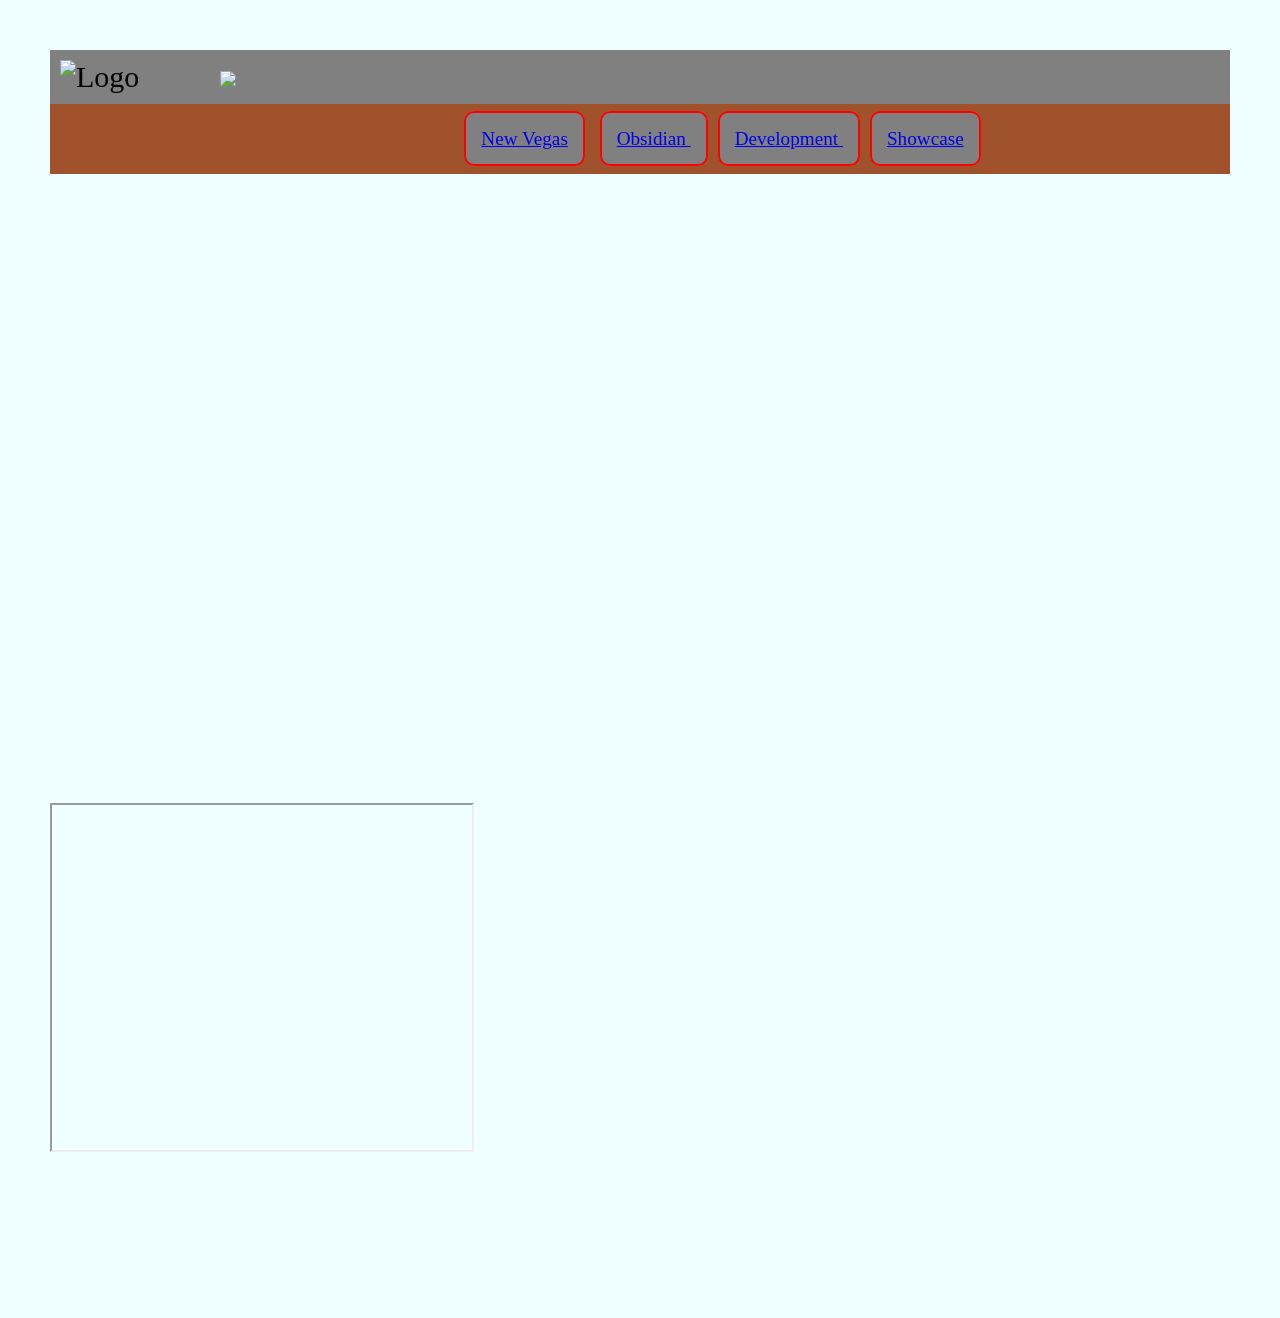
==== fnvobsidian.html @ 2f4359d9 "Initial Commit of Code First load of Web pages" ====
<!doctype html>
<hmtl>
    <head>
    <meta charset="utf-8" />
    <meta name="FalloutNV" content="New Vegas">
    <meta name="keywords" content="obsidian, new vegas, bethesda, fallout">
        
        <title>Fallout New Vegas</title>
                <link rel="stylesheet" type="text/css" href="newvegasstyle.css">
    </head>
    <body>
    <header>
        <img style="float: left; margin-right: 10px;" src="images/fnvrangerlogo.png" alt="Logo" width="150" height="150" class="myImg">
        <img style="float: left: margin-right: 10px;" src="images/fallout-new-vegas-logo-psd-442458.png">
        </header>
        <nav>
        <ul>
              <li id="active"> <a href="fnvobsidian.html"> New Vegas</a></li>
            <li id="active"> <a href="obisdiancompany.html"> Obsidian </a></li>
              <li id="active"> <a href="fnvdevelopment.html"> Development </a></li>
            <li id="active"> <a href="fnvshowcase.html"> Showcase </a></li>
            </ul>
        </nav>
        
        <main>
        <article>
            <h2>Fallout: New Vegas</h2>
            <p>Fallout: New Vegas is a post-apocalyptic action role-playing video game developed by Obsidian Entertainment and published by Bethesda Softworks. It was announced in April 2009 and released for Microsoft Windows, PlayStation 3, and Xbox 360 on October 19, 2010. A spin-off of the Fallout series, the game is set in a post-apocalyptic open world environment that encompasses a region consisting of Arizona, California, and Nevada. It is set in a world that deviated onto an alternate timeline thanks to Atomic Age technology, which eventually led to a global nuclear apocalypse in the year 2077 in an event referred to as "The Great War", caused by a major conflict between the U.S. and China over natural resources. The main story of New Vegas takes place in the year 2281, four years after the events of Fallout 3 and 204 years after the bombs fell. It is not a direct sequel, but does mark the return of several elements found in Fallout 2.</p>
            
            <p>Players take control of a character known as the Courier. While transporting a package across the Mojave Desert to the city of New Vegas, what used to be Las Vegas, the Courier is ambushed, robbed of the package, shot, and left for dead. After surviving, the Courier begins a journey to find their would-be killer and recover the package, makes friends and enemies among various warring factions, and ultimately becomes caught up in a conflict that will determine who controls New Vegas and the Mojave Wasteland. New Vegas received positive reviews, with critics praising the game's writing, quests, and improved gameplay, though it was criticized for its glitches and bugs on launch. It was a commercial success, shipping more than 5 million copies, and is estimated to have sold around 12 million copies worldwide. The game received a Golden Joystick Award for "RPG of the Year" in 2011 and was nominated for two BAFTA Awards (Best Strategy Game and Best Story), as well as a NAVGTR Award for Supporting Performance in a Drama (Felicia Day). It has since obtained a cult following, with some critics and audiences referring to the game as among the best in the Fallout series as well as one of the greatest RPGs of all time.</p>
            
            <iframe width="420" height="345" src="https://www.youtube.com/watch?v=l-x-1fm2cq8"></iframe>
            
            <p><a href="https://www.youtube.com/watch?v=l-x-1fm2cq8"></a>Link for the video!</p>
            
            <p>It actually exists in real life!</p>
            
            
            
            </article>
        
        
        
        </main>
    
    
    
    
    
    
    
    
    </body>





































</hmtl>
---- newvegasstyle.css ----
nav
{
    background-color: sienna;
}

h1{
    font-family:monospace;
    color: darkorange;
}

h2{
    font-family:monospace;
    color: azure;
    font-size: 20px;
}

p {
    font-family: monospace;
    color: azure;
    font-size: 20px;
}



body {
    
  background-image: url(images/1235727.jpg);
  background-color: azure;
    display: block;
    margin: 50px;
}

nav ul
{
    text-align: center;
    font-size: 1.2em;
}

nav 
{
    padding: 5px;
}

nav ul li
{
    padding: 15px;
    margin: 5px;
    border: 2px solid red;
    border-radius: 10px;
}

nav ul li {
    list-style-type: none;
    background-color: gray;
    display: inline;
}

header
{
    background-color: grey;
    padding: 10px;
    font-size: 30px;
    border-image-source: 
    
}
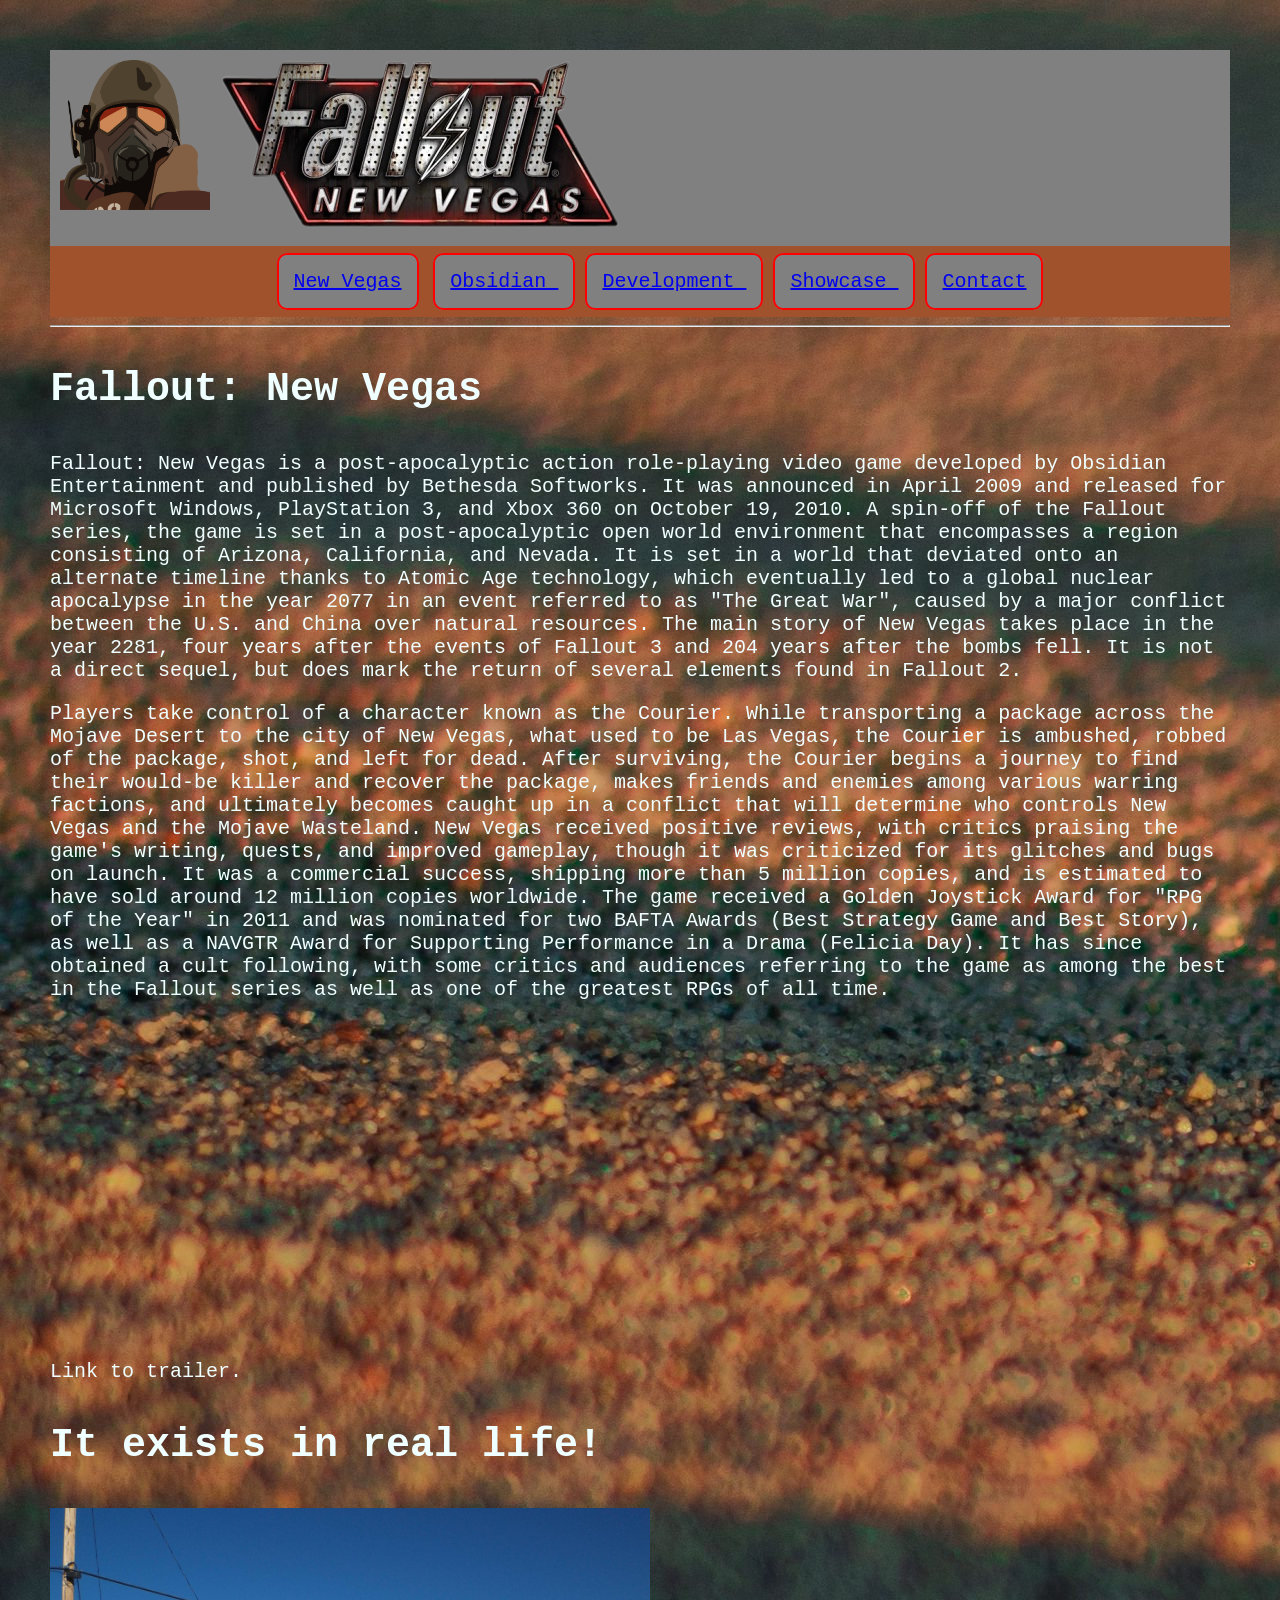
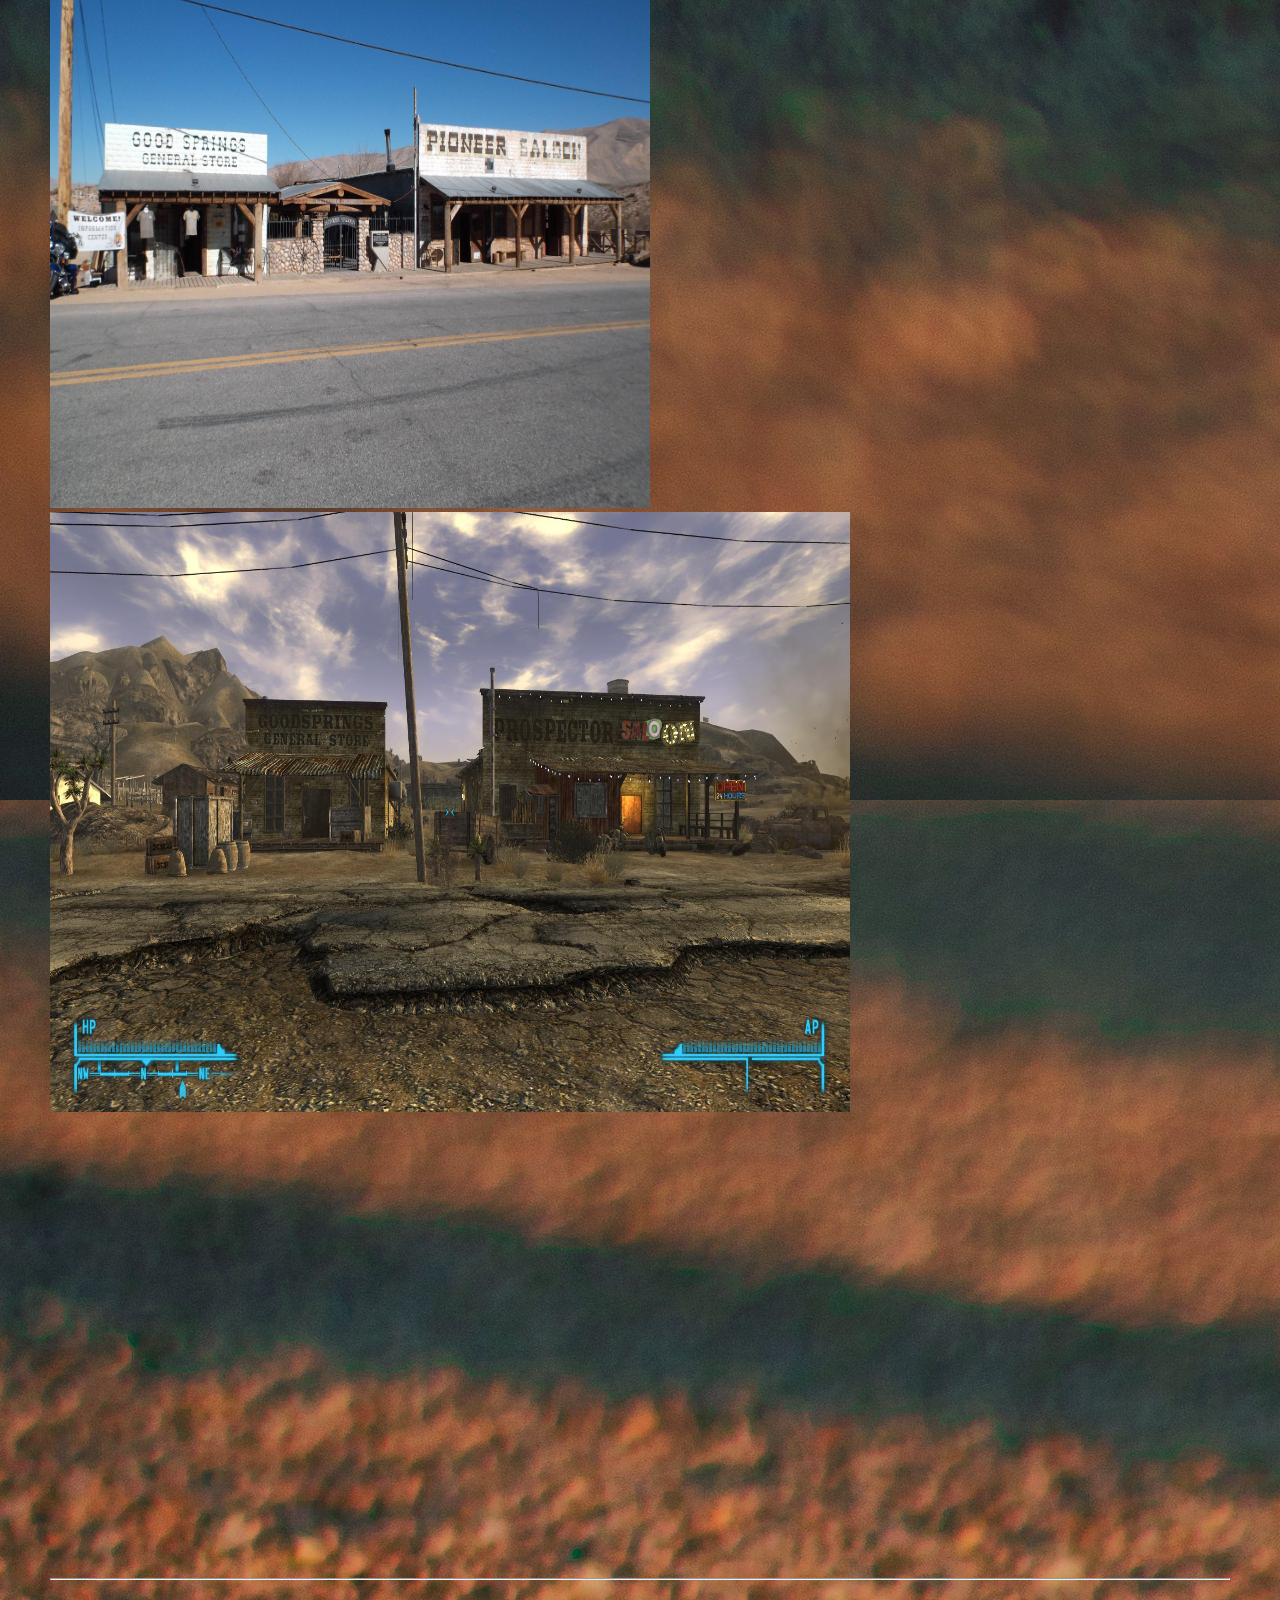
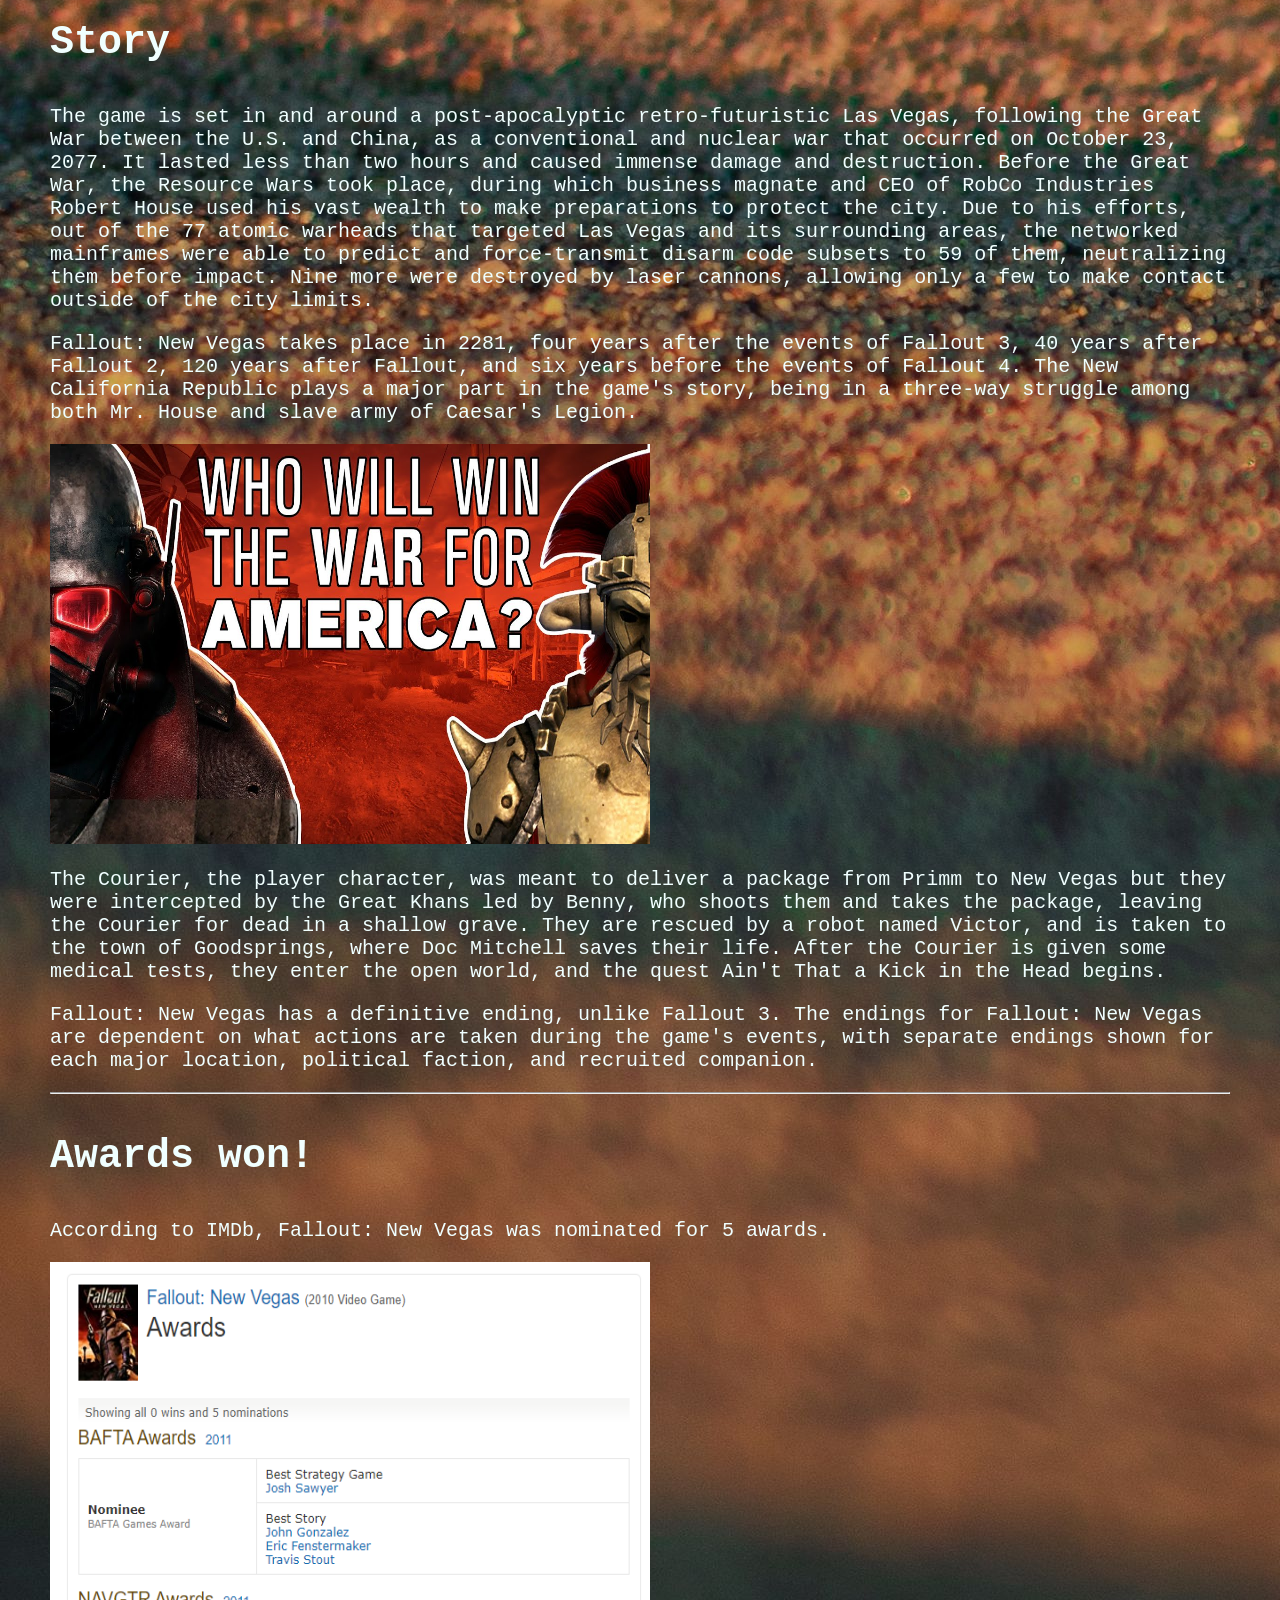
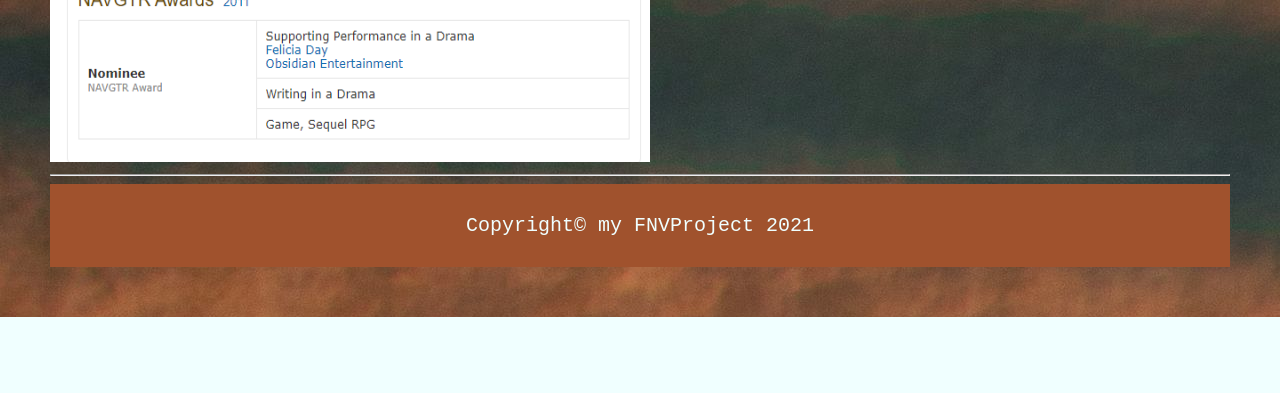
==== commit cc41bebd: "Add files via upload Final web submit" ====
--- a/fnvobsidian.html
+++ b/fnvobsidian.html
@@ -1,91 +1,80 @@
-<!doctype html>
-<hmtl>
-    <head>
-    <meta charset="utf-8" />
-    <meta name="FalloutNV" content="New Vegas">
-    <meta name="keywords" content="obsidian, new vegas, bethesda, fallout">
-        
-        <title>Fallout New Vegas</title>
-                <link rel="stylesheet" type="text/css" href="newvegasstyle.css">
-    </head>
-    <body>
-    <header>
-        <img style="float: left; margin-right: 10px;" src="images/fnvrangerlogo.png" alt="Logo" width="150" height="150" class="myImg">
-        <img style="float: left: margin-right: 10px;" src="images/fallout-new-vegas-logo-psd-442458.png">
-        </header>
-        <nav>
-        <ul>
-              <li id="active"> <a href="fnvobsidian.html"> New Vegas</a></li>
-            <li id="active"> <a href="obisdiancompany.html"> Obsidian </a></li>
-              <li id="active"> <a href="fnvdevelopment.html"> Development </a></li>
-            <li id="active"> <a href="fnvshowcase.html"> Showcase </a></li>
-            </ul>
-        </nav>
-        
-        <main>
-        <article>
-            <h2>Fallout: New Vegas</h2>
-            <p>Fallout: New Vegas is a post-apocalyptic action role-playing video game developed by Obsidian Entertainment and published by Bethesda Softworks. It was announced in April 2009 and released for Microsoft Windows, PlayStation 3, and Xbox 360 on October 19, 2010. A spin-off of the Fallout series, the game is set in a post-apocalyptic open world environment that encompasses a region consisting of Arizona, California, and Nevada. It is set in a world that deviated onto an alternate timeline thanks to Atomic Age technology, which eventually led to a global nuclear apocalypse in the year 2077 in an event referred to as "The Great War", caused by a major conflict between the U.S. and China over natural resources. The main story of New Vegas takes place in the year 2281, four years after the events of Fallout 3 and 204 years after the bombs fell. It is not a direct sequel, but does mark the return of several elements found in Fallout 2.</p>
-            
-            <p>Players take control of a character known as the Courier. While transporting a package across the Mojave Desert to the city of New Vegas, what used to be Las Vegas, the Courier is ambushed, robbed of the package, shot, and left for dead. After surviving, the Courier begins a journey to find their would-be killer and recover the package, makes friends and enemies among various warring factions, and ultimately becomes caught up in a conflict that will determine who controls New Vegas and the Mojave Wasteland. New Vegas received positive reviews, with critics praising the game's writing, quests, and improved gameplay, though it was criticized for its glitches and bugs on launch. It was a commercial success, shipping more than 5 million copies, and is estimated to have sold around 12 million copies worldwide. The game received a Golden Joystick Award for "RPG of the Year" in 2011 and was nominated for two BAFTA Awards (Best Strategy Game and Best Story), as well as a NAVGTR Award for Supporting Performance in a Drama (Felicia Day). It has since obtained a cult following, with some critics and audiences referring to the game as among the best in the Fallout series as well as one of the greatest RPGs of all time.</p>
-            
-            <iframe width="420" height="345" src="https://www.youtube.com/watch?v=l-x-1fm2cq8"></iframe>
-            
-            <p><a href="https://www.youtube.com/watch?v=l-x-1fm2cq8"></a>Link for the video!</p>
-            
-            <p>It actually exists in real life!</p>
-            
-            
-            
-            </article>
-        
-        
-        
-        </main>
-    
-    
-    
-    
-    
-    
-    
-    
-    </body>
-
-
-
-
-
-
-
-
-
-
-
-
-
-
-
-
-
-
-
-
-
-
-
-
-
-
-
-
-
-
-
-
-
-
-
-
-
-</hmtl>+<!doctype html>
+<html>
+    <head>
+    <meta charset="utf-8" />
+    <meta name="FalloutNV" content="New Vegas">
+    <meta name="keywords" content="obsidian, new vegas, bethesda, fallout">
+        
+        <title>Fallout New Vegas</title>
+        <link rel="stylesheet" type="text/css" href="newvegasstyle.css">
+        <link rel='icon' href='images/favicon.ico' type="image/png">
+
+    </head>
+    <body>
+    <header>
+                <img style="float: left; margin-right: 10px;" src="images/PngItem_285847.png" alt="Logo" width="150" height="150" class="myImg">
+        <img style="float: left: margin-right: 10px;" src="images/fallout-new-vegas-logo-psd-442458.png">
+        </header>
+        <nav>
+        <ul>
+              <li id="active"> <a href="fnvobsidian.html"> New Vegas</a></li>
+            <li id="active"> <a href="obisdiancompany.html"> Obsidian </a></li>
+              <li id="active"> <a href="fnvdevelopment.html"> Development </a></li>
+            <li id="active"> <a href="fnvshowcase.html"> Showcase </a></li>
+            <li id-"active"> <a href="contact.html"> Contact</a> </li>
+            
+            </ul>
+        </nav>
+        
+        <main>
+        <article>
+            <hr>
+            <h3>Fallout: New Vegas</h3>
+            <p>Fallout: New Vegas is a post-apocalyptic action role-playing video game developed by Obsidian Entertainment and published by Bethesda Softworks. It was announced in April 2009 and released for Microsoft Windows, PlayStation 3, and Xbox 360 on October 19, 2010. A spin-off of the Fallout series, the game is set in a post-apocalyptic open world environment that encompasses a region consisting of Arizona, California, and Nevada. It is set in a world that deviated onto an alternate timeline thanks to Atomic Age technology, which eventually led to a global nuclear apocalypse in the year 2077 in an event referred to as "The Great War", caused by a major conflict between the U.S. and China over natural resources. The main story of New Vegas takes place in the year 2281, four years after the events of Fallout 3 and 204 years after the bombs fell. It is not a direct sequel, but does mark the return of several elements found in Fallout 2.</p>
+            
+            <p>Players take control of a character known as the Courier. While transporting a package across the Mojave Desert to the city of New Vegas, what used to be Las Vegas, the Courier is ambushed, robbed of the package, shot, and left for dead. After surviving, the Courier begins a journey to find their would-be killer and recover the package, makes friends and enemies among various warring factions, and ultimately becomes caught up in a conflict that will determine who controls New Vegas and the Mojave Wasteland. New Vegas received positive reviews, with critics praising the game's writing, quests, and improved gameplay, though it was criticized for its glitches and bugs on launch. It was a commercial success, shipping more than 5 million copies, and is estimated to have sold around 12 million copies worldwide. The game received a Golden Joystick Award for "RPG of the Year" in 2011 and was nominated for two BAFTA Awards (Best Strategy Game and Best Story), as well as a NAVGTR Award for Supporting Performance in a Drama (Felicia Day). It has since obtained a cult following, with some critics and audiences referring to the game as among the best in the Fallout series as well as one of the greatest RPGs of all time.</p>
+            
+            <iframe width="560" height="315" src="https://www.youtube.com/embed/l-x-1fm2cq8" title="YouTube video player" frameborder="0" allow="accelerometer; autoplay; clipboard-write; encrypted-media; gyroscope; picture-in-picture" allowfullscreen></iframe>
+            
+            <a href="https://www.youtube.com/watch?v=l-x-1fm2cq8" class="fnvtrailers">
+                <br>
+                            <p>Link to trailer.</p>
+                </a>
+            
+            <p><h3>It exists in real life!</h3></p>
+            
+            <img src="images/goodspringsreallife.jpg" width="600" height="600" alt="Goodsprings in real life">
+            <img src="images/goodspringsfnv.jpg" width="800" height="600" alt="Goodsrings in Fallout New Vegas">
+            <br>
+            <iframe src="https://www.google.com/maps/embed?pb=!1m18!1m12!1m3!1d339.5151435105252!2d-115.43204594663793!3d35.83247359634084!2m3!1f0!2f0!3f0!3m2!1i1024!2i768!4f13.1!3m3!1m2!1s0x80cf4d2f202e4beb%3A0x9060aa06fffcb950!2sGoodsprings%2C%20NV%2C%20USA!5e1!3m2!1sen!2sie!4v1618794644094!5m2!1sen!2sie" width="600" height="450" style="border:0;" allowfullscreen="" loading="lazy"></iframe>
+            
+            <hr>
+            
+            <h3>Story</h3>
+            <p>The game is set in and around a post-apocalyptic retro-futuristic Las Vegas, following the Great War between the U.S. and China, as a conventional and nuclear war that occurred on October 23, 2077. It lasted less than two hours and caused immense damage and destruction. Before the Great War, the Resource Wars took place, during which business magnate and CEO of RobCo Industries Robert House used his vast wealth to make preparations to protect the city. Due to his efforts, out of the 77 atomic warheads that targeted Las Vegas and its surrounding areas, the networked mainframes were able to predict and force-transmit disarm code subsets to 59 of them, neutralizing them before impact. Nine more were destroyed by laser cannons, allowing only a few to make contact outside of the city limits.</p>
+            
+            <p>Fallout: New Vegas takes place in 2281, four years after the events of Fallout 3, 40 years after Fallout 2, 120 years after Fallout, and six years before the events of Fallout 4. The New California Republic plays a major part in the game's story, being in a three-way struggle among both Mr. House and slave army of Caesar's Legion.</p>
+            
+            <img src="images/legionvsncr.jpg" width="600" height="400">
+
+            
+            <p>The Courier, the player character, was meant to deliver a package from Primm to New Vegas but they were intercepted by the Great Khans led by Benny, who shoots them and takes the package, leaving the Courier for dead in a shallow grave. They are rescued by a robot named Victor, and is taken to the town of Goodsprings, where Doc Mitchell saves their life. After the Courier is given some medical tests, they enter the open world, and the quest Ain't That a Kick in the Head begins.</p>
+                
+            <p>Fallout: New Vegas has a definitive ending, unlike Fallout 3. The endings for Fallout: New Vegas are dependent on what actions are taken during the game's events, with separate endings shown for each major location, political faction, and recruited companion.</p>
+            
+            <hr>
+            
+            <h3>Awards won!</h3>
+            <p>According to IMDb, Fallout: New Vegas was nominated for 5 awards.</p>
+            <img src="images/fnvawards.png" width="600" height="500">
+            
+            
+            
+            </article>
+        </main>
+    <hr>
+            <footer>
+        <p>Copyright&copy; my FNVProject 2021 </p>
+        </footer>
+    </body>
+</html>
--- a/newvegasstyle.css
+++ b/newvegasstyle.css
@@ -1,65 +1,115 @@
-nav
-{
-    background-color: sienna;
-}
-
-h1{
-    font-family:monospace;
-    color: darkorange;
-}
-
-h2{
-    font-family:monospace;
-    color: azure;
-    font-size: 20px;
-}
-
-p {
-    font-family: monospace;
-    color: azure;
-    font-size: 20px;
-}
-
-
-
-body {
-    
-  background-image: url(images/1235727.jpg);
-  background-color: azure;
-    display: block;
-    margin: 50px;
-}
-
-nav ul
-{
-    text-align: center;
-    font-size: 1.2em;
-}
-
-nav 
-{
-    padding: 5px;
-}
-
-nav ul li
-{
-    padding: 15px;
-    margin: 5px;
-    border: 2px solid red;
-    border-radius: 10px;
-}
-
-nav ul li {
-    list-style-type: none;
-    background-color: gray;
-    display: inline;
-}
-
-header
-{
-    background-color: grey;
-    padding: 10px;
-    font-size: 30px;
-    border-image-source: 
-    
-}
+nav
+{
+    background-color: sienna;
+}
+
+h1{
+    font-family:monospace;
+    color: darkorange;
+}
+
+h2{
+    font-family:monospace;
+    color: azure;
+    font-size: 20px;
+}
+
+h3 {
+    font-family: monospace;
+    color: azure;
+    font-size: 40px;
+}
+
+th {
+    color:azure;
+    font-family: monospace;
+    font-size: 20px;
+} 
+
+td {
+    color:azure;
+    font-family: monospace;
+    font-size: 20px;
+}
+
+label {
+    color: azure;
+    font-family: monospace;
+    font-size: 20px;
+}
+
+li {
+    font-family: monospace;
+    font-size: 20px;
+    color: azure;
+}
+
+
+
+p {
+    font-family: monospace;
+    color: azure;
+    font-size: 20px;
+}
+
+
+
+body {
+    
+  background-image: url(images/sand_waves_surface_197279_3840x2400.jpg);
+  background-color: azure;
+    display: block;
+    margin: 50px;
+}
+
+nav ul
+{
+    text-align: center;
+    font-size: 1.2em;
+}
+
+nav 
+{
+    padding: 5px;
+}
+
+nav ul li
+{
+    padding: 15px;
+    margin: 5px;
+    border: 2px solid red;
+    border-radius: 10px;
+}
+
+nav ul li {
+    list-style-type: none;
+    background-color: gray;
+    display: inline;
+}
+
+header
+{
+    background-color: grey;
+    padding: 10px;
+    font-size: 30px;
+    border-image-source: 
+    
+}
+
+footer{
+    background-color: sienna;
+    padding: 10px;
+}
+
+footer p
+{
+    color: azure;
+    text-align: center;
+}
+
+.fnvtrailers {
+    text-decoration: none;
+    text-decoration-color: azure;
+}
+
+
